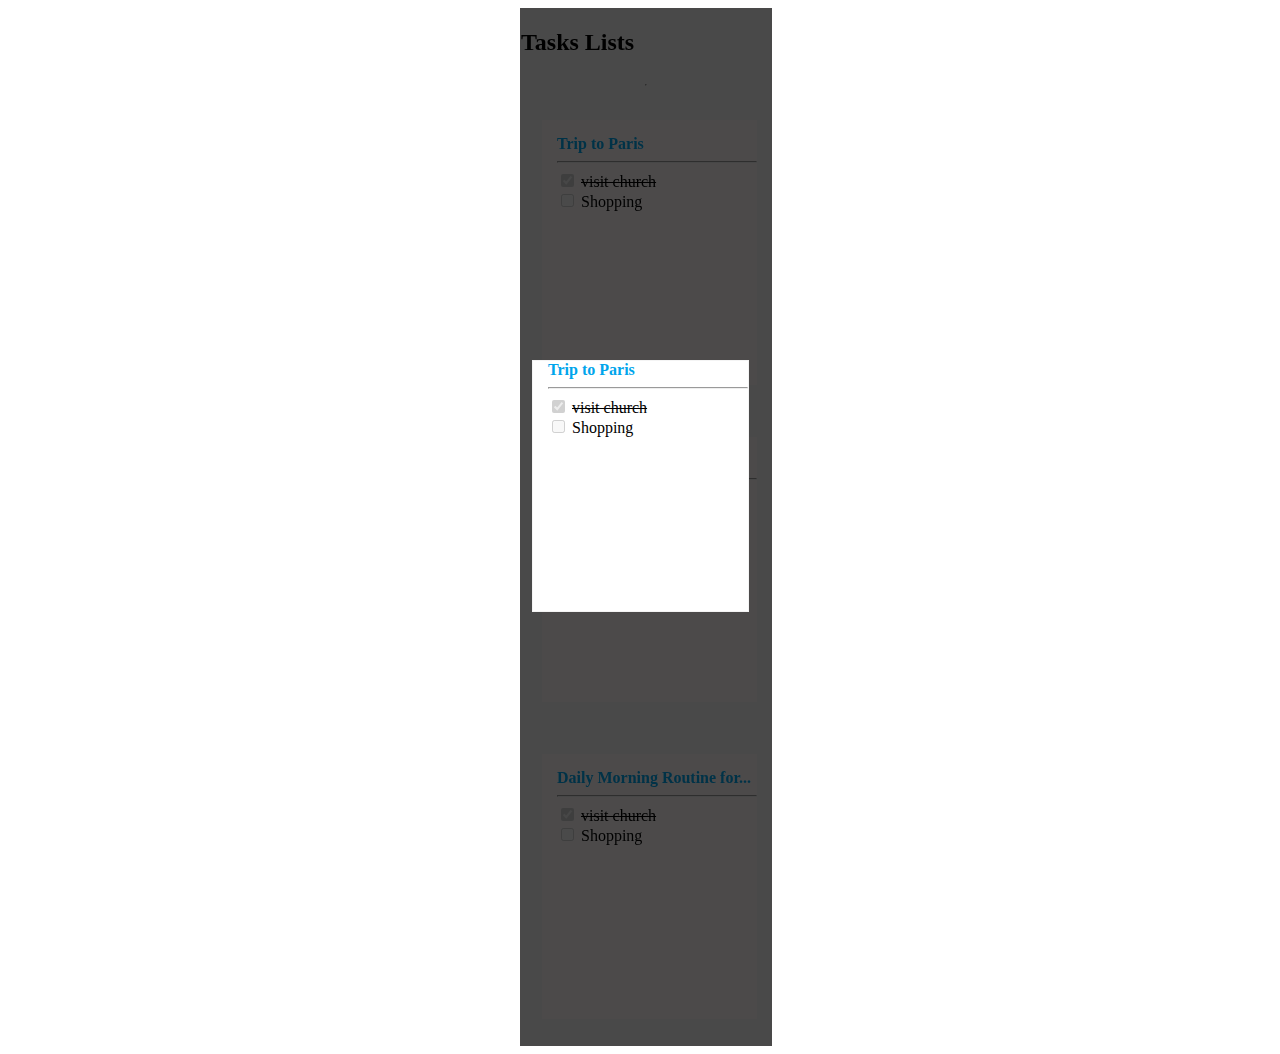
==== page2.html @ 77944b2e "commit" ====
<!DOCTYPE html>
<html lang="en">
<head>
    <meta charset="UTF-8">
    <meta http-equiv="X-UA-Compatible" content="IE=edge">
    <meta name="viewport" content="width=device-width, initial-scale=1.0">
    <title>page 2</title>
    <link rel="stylesheet" href="style.css">
    <style>
        #blurr {filter: brightness(30%)};
    </style>
</head>
<body>

<div id="blurr">
             <div class="blur">                          

    <div class="parent1">
        <h2 child>Tasks <span class="lists"> Lists </span></h2>
        <hr class="line">
        <div class="parent2"> <span class="text"> Trip to Paris</span>
            <hr>
            <input type="checkbox" value="user" checked disabled>
            <label class="inline" for="checked">visit church</label>
            <br>
            <input type="checkbox" value="checkbox" disabled>
            <label for="shopping">Shopping</label>
        </div>
        
            <div class="parent2"> <span class="text">My to Do List</span>
                <hr>
                <input type="checkbox" value="user" checked disabled>
                <label class="inline" for="checked">visit church</label>
                <br>
                <input type="checkbox" value="checkbox" disabled>
                <label for="shopping">Shopping</label>
            </div>
        
        
            <div class="parent2"> <span class="text"> Daily Morning Routine for...</span>
                <hr>
                <input type="checkbox" value="user" checked disabled>
                <label class="inline" for="checked">visit church</label>
                <br>
                <input type="checkbox" value="checkbox" disabled>
                <label for="shopping">Shopping</label>
            </div>
        
    </div>
</div>

    </div>
 

                                                <!-- page2 -->

<a href="page3.html">

    <div class="box2">
        <span class="text"> Trip to Paris</span>
        <hr>
        <input type="checkbox" value="user" checked disabled>
        <label class="inline" for="checked">visit church</label>
        <br>
        <input type="checkbox" value="checkbox" disabled>
        <label for="shopping">Shopping</label>
    </div>
</a>




</body>
</html>
---- style.css ----
.body
{
    margin: auto;
}
.parent1
{
    border: 1px solid rgb(248, 244, 244);
    /* position: relative; */
    width: 250px;
    background-color: #F4F4F4;
    /* display: grid; */
    display: flex;
    grid-template-columns: repeat(1,auto);
    margin-left: 40vw;
    flex-direction: column;
    /* justify-content: center; */
    align-content: center;
    
}

.parent2
{
    border: 1px solid #F4F4F4;
    margin: 25px;
    margin-left: 20px;
    padding-top: 15px;
    padding-left: 15px;
    width: 200px;
    height: 250px;
    background-color: rgb(252, 248, 248);
}
.text
{
    font-weight: bold;
    color: #00A5EC;
}
.inline
{
    text-decoration: line-through;
}
.line
{
    color: rgb(218, 11, 11);
    
}
.logo
{
   
    color: #00A5EC;
    font-size: x-large;
    margin-left: 115px;
}

        /* page2 */
.box2
{
    position: absolute;
    border: 1px solid #F4F4F4;
    /* margin: 25px; */
    margin-left: 20px;
    top: 40%;
    left: 40%;
    padding-left: 15px;
    width: 200px;
    height: 250px;
    background-color: white;
    text-decoration: none;
    color: black;
}


/* page3 */

.logo3
{
    float: right;
    color: #00A5EC;
    font-size: x-large;
    /* margin-left: 60%; */
    margin-right: 40%;
    margin-top: 9%;
}

.back-arrow
{
    font-size: x-large;
    color: black;
    float: left;
    margin-left: 38%;
    margin-top: 10%;
}


                /* media querry */

@media (min-width:360px) and (max-width:720px){
    .parent1{
        margin-left: -3vw;
        justify-content: center;
    }
    .box2{
        top: 32%;
        left: 0%;
    }
    .back-arrow{
        margin-left: 10%;
        margin-top: 25%;
    }
    .logo3{
        margin-top: 20%;
    }
}
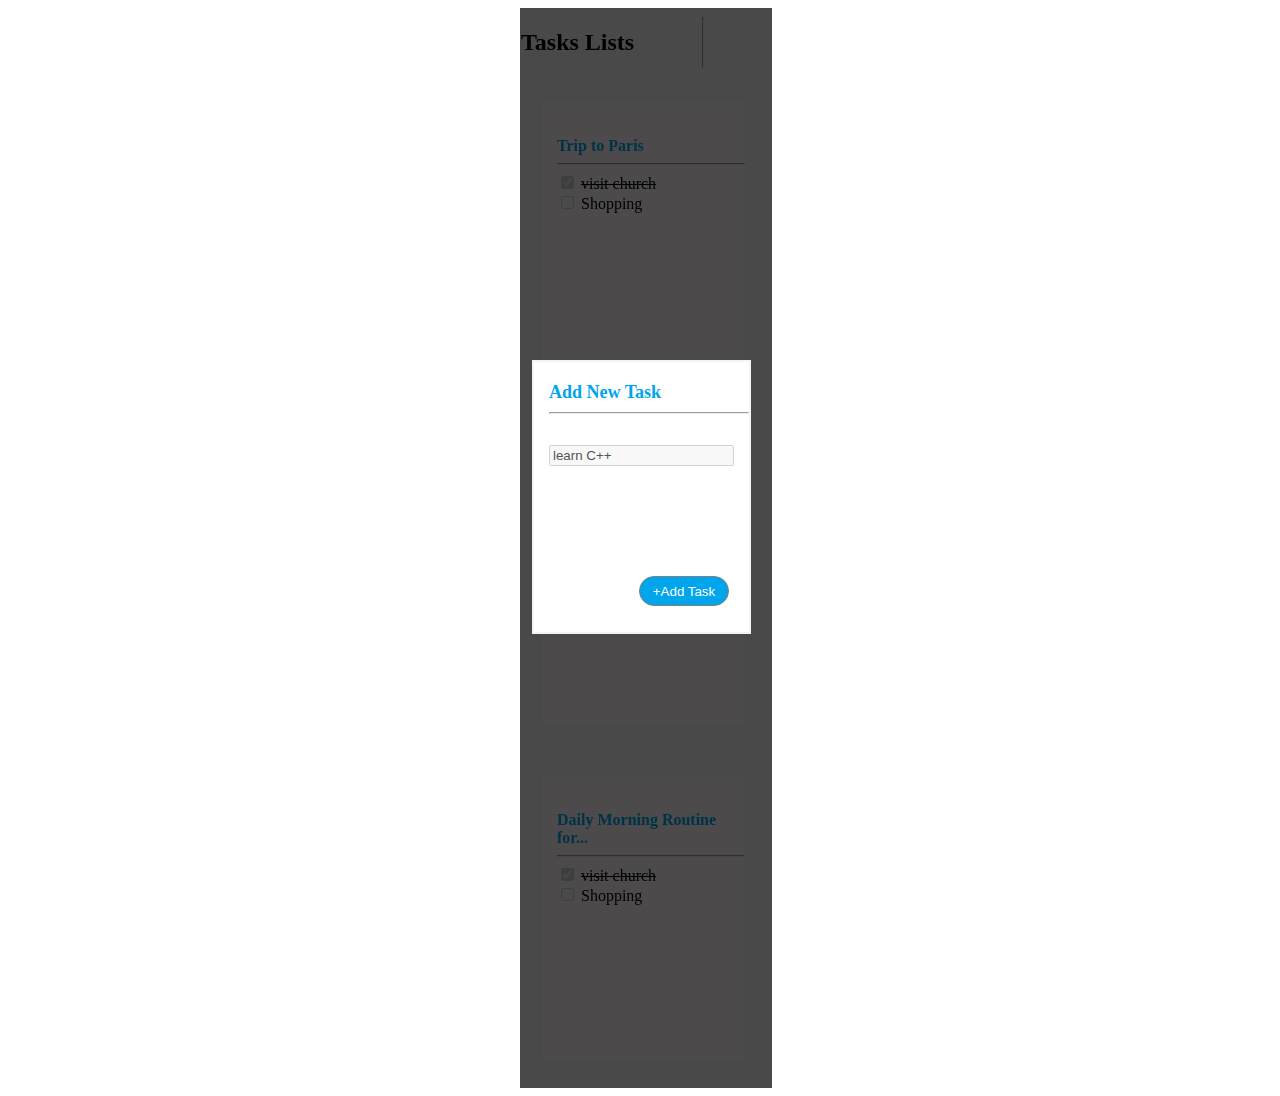
==== commit d27209af: "modified" ====
--- a/page2.html
+++ b/page2.html
@@ -57,13 +57,13 @@
 <a href="page3.html">
 
     <div class="box2">
-        <span class="text"> Trip to Paris</span>
-        <hr>
-        <input type="checkbox" value="user" checked disabled>
-        <label class="inline" for="checked">visit church</label>
+        <span class="text"> Add New Task</span>
+        <hr class="h2">
         <br>
-        <input type="checkbox" value="checkbox" disabled>
-        <label for="shopping">Shopping</label>
+        <input type="text" value="learn C++" disabled>
+        <!-- <label class="inline" for="checked">visit church</label> -->
+        <br>
+       <button class="button">+Add Task</button>
     </div>
 </a>
 
--- a/style.css
+++ b/style.css
@@ -12,9 +12,11 @@
     display: flex;
     grid-template-columns: repeat(1,auto);
     margin-left: 40vw;
-    flex-direction: column;
+    /* flex-direction: column; */
+    flex-wrap: wrap;
     /* justify-content: center; */
     align-content: center;
+    
     
 }
 
@@ -23,7 +25,7 @@
     border: 1px solid #F4F4F4;
     margin: 25px;
     margin-left: 20px;
-    padding-top: 15px;
+    padding-top: 35px;
     padding-left: 15px;
     width: 200px;
     height: 250px;
@@ -31,6 +33,7 @@
 }
 .text
 {
+    padding-top: 50px;
     font-weight: bold;
     color: #00A5EC;
 }
@@ -55,7 +58,7 @@
 .box2
 {
     position: absolute;
-    border: 1px solid #F4F4F4;
+    border: 2px solid #F4F4F4;
     /* margin: 25px; */
     margin-left: 20px;
     top: 40%;
@@ -66,7 +69,10 @@
     background-color: white;
     text-decoration: none;
     color: black;
+    padding-top: 20px;
+    font-size: large;
 }
+
 
 
 /* page3 */
@@ -89,25 +95,44 @@
     margin-left: 38%;
     margin-top: 10%;
 }
+.button
+{
+    margin-top: 110px;
+    margin-left: 90px;
+    color: white;
+    background-color: #00A5EC;
+    border: 1px solid grey;
+    border-radius: 15px;
+    width: 90px;
+    height: 30px;
+    
+}
 
 
                 /* media querry */
 
 @media (min-width:360px) and (max-width:720px){
     .parent1{
-        margin-left: -3vw;
-        justify-content: center;
+        margin-left: 19vw;
+        align-items: center;
     }
     .box2{
         top: 32%;
-        left: 0%;
+        left: 21%;
+        
     }
     .back-arrow{
-        margin-left: 10%;
-        margin-top: 25%;
+        margin-left: 25%;
+        margin-top: 35%;
     }
     .logo3{
-        margin-top: 20%;
+        margin-top: 30%;
+        margin-right: 25%;
+       
+    }
+    .logo
+    {
+        margin-left: 20%;
     }
 }
 
